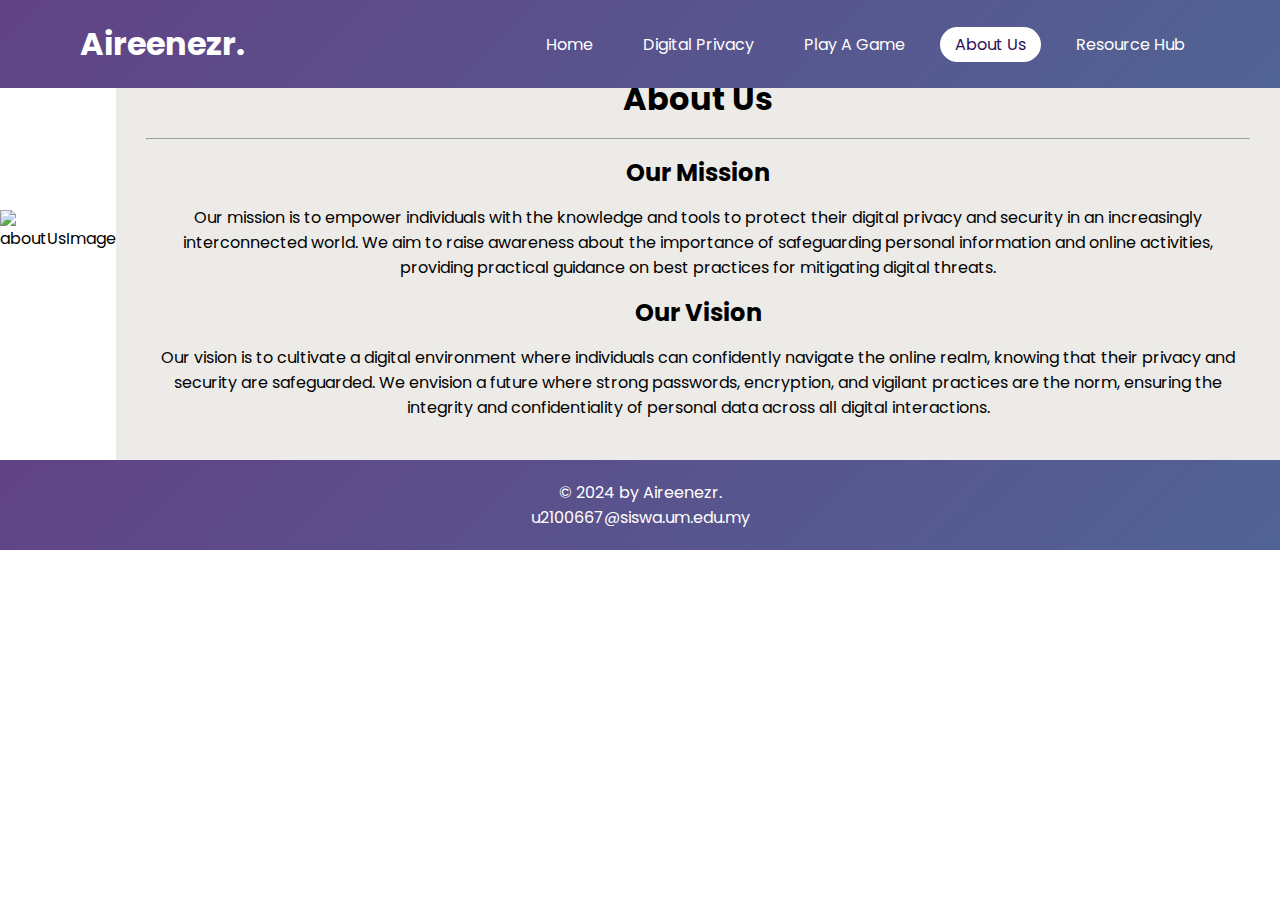
==== about.html @ b52209b0 "about us page intro done" ====
<!DOCTYPE html>
<html lang="en">
<head>
    <meta charset="UTF-8">
    <meta name="viewport" content="width=device-width, initial-scale=1.0">
    <title>Digital Privacy</title>
    <link rel="stylesheet" href="style.css">

    <!-- Google font -->
    <link rel="preconnect" href="https://fonts.googleapis.com">
    <link rel="preconnect" href="https://fonts.gstatic.com" crossorigin>
    <link href="https://fonts.googleapis.com/css2?family=Poppins:ital,wght@0,100;0,200;0,300;0,400;0,500;0,600;0,700;0,800;0,900;1,100;1,200;1,300;1,400;1,500;1,600;1,700;1,800;1,900&display=swap" rel="stylesheet">

    <!-- Hamburger icon -->
    <link rel="stylesheet" href="https://cdnjs.cloudflare.com/ajax/libs/font-awesome/5.15.4/css/all.min.css" integrity="sha512-Kw/U5YH5Q5wz0d6PTzQUPsJ+DuNhZVJO0rmOzYkMq+AYOimtSxIEtHrfP0OwCvk5gjBx2w61FxoO8Q0ICzG14A==" crossorigin="anonymous" referrerpolicy="no-referrer" />
</head>
<body>
    <!-- Header -->
    <header class="header-aside-homepage">
        <h1 class="logo">Aireenezr.</h1>

        <nav class="navbar">
            <!-- Hamburger menu for smaller screen -->
            <input type="checkbox" id="menu-toggler"/>
            <label for="menu-toggler" id="hamburger-button">
                <i class="fa-solid fa-bars"></i>
            </label>

            <!-- Navigation links -->
            <ul class="nav-links">
                <li><a href="home.html">Home</a></li>
                <li><a href="digital-privacy.html">Digital Privacy</a></li>
                <li><a href="game.html">Play A Game</a></li>
                <li><a href="#about-us" class="active">About Us</a></li>
                <li><a href="resource-hub.html">Resource Hub</a></li>
            </ul>
        </nav>
    </header>

    <!-- About us -->
    <section class="about-us", id="about-us">
        <div class="mission-vision">
            <div class="about-us-image"><img src="images/about-us.png" alt="aboutUsImage"></div>
            
            <div class="about-us-description section-description-center alternate-section">
                <h1>About Us</h1>
                <hr>

                <h2>Our Mission</h2>
                <p>Our mission is to empower individuals with the knowledge and tools to protect their digital privacy and security in an increasingly interconnected world. We aim to raise awareness about the importance of safeguarding personal information and online activities, providing practical guidance on best practices for mitigating digital threats.</p>

                <h2>Our Vision</h2>
                <p>Our vision is to cultivate a digital environment where individuals can confidently navigate the online realm, knowing that their privacy and security are safeguarded. We envision a future where strong passwords, encryption, and vigilant practices are the norm, ensuring the integrity and confidentiality of personal data across all digital interactions.</p>    
            </div>
        </div>
    </section>

    <!-- Our team -->

    <!-- Contact us -->
    

    <!-- Footer -->
    <footer class="footer">
        <p>&copy; 2024 by Aireenezr.</p>
        <p><a href="mailto:u2100667@siswa.um.edu.my">u2100667@siswa.um.edu.my</a></p>
    </footer>

    <!-- Scrolling for header -->
    <script src="https://kit.fontawesome.com/dd36547fc8.js" crossorigin="anonymous"></script>
    <script>
        window.addEventListener('scroll', function() {
            var header = document.querySelector('header');
            if (window.scrollY > 0) {
                header.classList.add('header-scrolled');
            } else {
                header.classList.remove('header-scrolled');
            }
        });
    </script>
</body>
</html>
---- style.css ----
* {
    margin: 0;
    padding: 0;
    box-sizing: border-box;
    font-family: 'Poppins', sans-serif;
}

html {
    scroll-behavior: smooth;
}

body {
    width: 100%;
    min-height: 100vh;
}

.homepage-header-and-section {
    background: url(images/background.jpg);
    background-size: cover;
    background-repeat: no-repeat;
    background-position: center;
}

.header-aside-homepage {
    background: linear-gradient(135deg, #614385, #516395);
}

.header-scrolled {
    background: linear-gradient(135deg, #614385, #516395);
}

header {
    position: fixed;
    width: 100%;
    padding: 20px 80px;
    display: flex;
    justify-content: space-between;
    align-items: center;
    z-index: 100;
}

header .logo {
    color: #fff;
    font-weight: 700;
    text-decoration: none;
    font-size: 2em;
}

header .navbar {
    display: flex;
    justify-content: space-between;
    align-items: center;
    z-index: 10; /* is the depth of the element outward of the screen, lower z-index means it's on the lower layer */
}

header ul {
    display: flex;
    justify-content: center;
    align-items: center;
}

header ul li {
    list-style: none;
    margin-left: 20px;
}

header ul li a {
    text-decoration: none;
    padding: 6px 15px;
    color: #fff;
    border-radius: 20px;
}

header ul li a:hover,
header ul li a.active {
    background: #fff;
    color: #2b1055;
}

#landing-page {
    position: relative;
    width: 100%;
    height: 100vh;
    padding: 100px;
    display: flex;
    justify-content: center;
    align-items: center;
}

#homepage-title {
    position: absolute;
    color: #fff;
    white-space: nowrap;
    font-size: 7vw;
    z-index: 9;
    transition: 1s;
}

.big-button {
    text-decoration: none;
    display: inline-block;
    padding: 8px 30px;
    border-radius: 40px;
    border: 2px solid #fff;
    background: #fff;
    color: #2b1055;
    font-size: 1.5em;
    z-index: 9;
    transform: translateY(100px);
}

.big-button:hover {
    color: #fff;
    background: rgba(255, 255, 255, 0.3);
}

/* Homepage description */
section {
    padding: 100px 80px;
}

.section-description-center {
    text-align: center;
}

.homepage-description h2 {
    margin: 5px;
}

.normal-button {
    text-decoration: none;
    display: inline-block;
    padding: 8px;
    border: 2px solid #000;
    background: #fff;
    color: #000;
    font-size: 1em;
    z-index: 9;
    text-align: center;
    align-items: center;
    margin: 15px;
}

.normal-button:hover {
    color: #fff;
    background: rgb(40, 26, 57);
    border: 2px solid rgb(40, 26, 57);
}

/* Feature intro */
.container {
    max-width: 1400px;
    width: 100%;
    margin: 0 auto;
}

.flex {
    display: flex;
    align-items: center;
}

section .cards {
    display: flex;
    flex-wrap: wrap;
    justify-content: space-between;
    align-items: stretch; /* make all the cards to be the same height with each other */
}

section .card {
    width: calc(100% / 3 - 30px);
    text-align: center;
    list-style: none;
    background-color: #fff;
    padding: 40px 15px;
    border-radius: 15px;
    box-shadow: 0 5px 10px rgba(0, 0, 0, 0.1);
    display: flex;
    flex-direction: column;
}

section .card img {
    height: 150px;
    width: 150px;
    margin-bottom: 15px;
    align-self: center;
}

.alternate-section {
    background-color: #edebe8;
}

section .card p {
    margin-top: 5px;
    flex-grow: 1;
}

/* Footer */
.footer {
    background: linear-gradient(135deg, #614385, #516395);
    padding: 20px 80px;
    color: #fff;
    display: block;
    text-align: center;
    align-items: center;
}

.footer a {
    text-decoration: none;
    color: #fff;
}

/* Menu toggler */
#menu-toggler,
#hamburger-button {
    display: none;
}

/* Digital Privacy --------------------------------------------------------------------------------------------------------------------------*/
/* Intro image and table of contents */
.intro {
    padding: 150px 80px 100px 80px;
}

#intro-digital-privacy {
    background: url(images/intro-digital-privacy.png);
    background-size: cover;
    background-repeat: no-repeat;
    background-position: center;
    background-position: top;
}

#intro-digital-privacy h1 {
    color: #fff;
    font-size: 4vw;

}

#intro-digital-privacy p {
    margin-top: 30px;
    color: #fff;
    font-size: 1.2em;
}

#table-of-contents-digital-privacy {
    padding-top: 50px;
}

.collapsible {
    max-width: 100%;
    overflow: hidden;
    font-weight: 500;
}

.collapsible label {
    position: relative;
    font-weight: 600;
    font-size: 1.5em;
    background: #fff;
    color: rgb(40, 26, 57);
    display: flex;
    justify-content: space-between;
    align-items: center;
    margin-bottom: 0;
    cursor: pointer;
    padding: 15px 15px;
    border: 1px solid #000;
}

.collapsible label::after {
    content: "";
    position: absolute;
    right: 15px;
    top: 20px;
    width: 18px;
    height: 18px;
}

.collapsible label i {
    font-size: 1.5em;
    display: inline-block;
    margin-right: 15px;
}

.collapsible-text {
    max-height: 0;
    overflow: hidden;
    border-right: 1px solid #000;
    border-bottom: 1px solid #000;
    border-left: 1px solid #000;
    border-top: none;
    margin-top: 0;
    padding: 0 35px;
}

.collapsible input:checked ~ .collapsible-text {
    max-height: 100%;
}

.collapsible input:checked ~ label i.fa-caret-down {
    transform: rotate(180deg);
    transform-origin: center;
    transition: all 0.3s ease;
    padding-right: 15px;
}

.collapsible-text li {
    padding: 5px 0;
}

.collapsible-text li a {
    text-decoration: none;
    color: #000;
    padding-left: 15px;
}

#collapsible-head {
    display: none;
}

/* Digital Privacy article */
.digital-privacy-article h2 {
    padding-bottom: 15px;
    font-size: 2.5em;
}

.digital-privacy-article h3 {
    font-size: 1.125em;
}

.digital-privacy-article p,
.digital-privacy-article ul,
.digital-privacy-article ol {
    margin: 30px 0;
    font-size: 1em;
}

.section-article {
    margin-bottom: 50px;
}

.digital-privacy-article ul  {
    padding-left: 30px;
}

.digital-privacy-article ol {
    padding-left: 30px;
}

/* Game start page ---------------------------------------------------------------------------------------------------------------- */
.game {
    background: url(images/game-background.png);
    background-size: cover;
    background-repeat: no-repeat;
    background-position: center;
}

.game-description {
    border: 2px solid white;
    background: rgba(0, 0, 0, 0.9);
    box-shadow: 0 0 5px 1px white;
    color: #fff;
    padding: 30px;
    height: calc(100vh - 120px);
    max-width: 700px;
    margin: auto;
}

.game-description h1 {
    padding-bottom: 10px;
    font-size: 180%;
}

.game-description p {
    padding-bottom: 10px;
    font-size: 100%;
}

.game-description button {
    display: flex;
    justify-content: center;
    align-items: center;
}

.game-button {
    margin-top: 15px;
    padding: 5px 30px;
    font-size: 1.2em;
    background-color: rgba(0, 0, 0, 0.9);
    color: #fff;
    box-shadow: 0 0 1px 3px #40e0d0;
    cursor: pointer;
    transition: background-color 0.3s;
    color: #40e0d0;
}

.game-button:hover {
    background-color: #40e0d0;
    color: #000;
}

.game-button-container {
    display: flex;
    justify-content: center;
    align-items: center;
    padding-bottom: 15px;
}

#start-game-button:hover {
    box-shadow: 0 0 10px #40e0d0, 0 0 40px #40e0d0, 0 0 80px #40e0d0; /* neon effect */ 
}

/* Game levels page ------------------------------------------------------------------------------------------------------------------ */
.player-answer {
    display: flex;
    justify-content: center;
    align-items: center;
    margin: 15px auto;
}

.player-answer input {
    padding: 0 5px;
    margin: 0 10px;
}

.game-input-validation {
    display: flex;
    justify-content: center;
    align-items: center;
    margin-top: 15px;
}

.rules-list {
    padding: 10px 30px 10px 30px;
    background: rgb(128, 128, 128);
    margin-bottom: 30px;
}

.rules-list li {
    padding-bottom: 10px;
}

/* About us page ----------------------------------------------------------------------------------------------------------- */
.about-us {
    padding: 0;
    display: flex;
    align-items: stretch;
}

.about-us-title {
    font-size: 2em;
    text-align: center;
    align-items: center;
    margin-top: 0;
    width: 100%;
}

.mission-vision {
    display: flex;
    justify-content: space-between;
    align-items: stretch;
}

.about-us-image {
    max-width: calc(100% - 60%);
    display: flex;
    align-items: center;
}

.about-us-image img {
    width: 100%;
    height: auto;
    display: block;
}

.about-us-description {
    padding: 60px 30px 40px 30px;
    margin: 0;
    float: right;
    display: flex;
    flex-direction: column;
    justify-content: center;
}

.about-us-description h1 {
    padding: 15px 0;
    margin: 0;
}

.about-us-description h2 {
    padding: 15px 0;
    margin: 0;
}

/* Contact us */


/* Responsiveness ---------------------------------------------------------------------------------------------------- */
@media (width < 1050px) {
    header {
        position: fixed;
        width: 100%;
        padding: 20px 30px;
        display: flex;
        justify-content: space-between;
        align-items: center;
        z-index: 100;
    }

    section {
        padding: 100px 30px;
    }

    header ul li {
        list-style: none;
        margin-left: 0;
        padding: 0 0 15px 0;
    }

    header ul li a {
        text-decoration: none;
        padding: 6px 15px;
        color: #fff;
        border-radius: 0;
        display: block;
    }

    header ul li a:hover,
    header ul li a.active {
        background: #fff;
        color: #2b1055;
    }

    .navbar .nav-links {
        position: fixed;
        left: 0;
        top: 0;
        height: 100%;
        display: block;
        background: linear-gradient(135deg, #614385, #516395);
        width: 250px;
        padding-top: 30px;
        left: -100%;
        transition: all 0.4s ease;
    }

    #menu-toggler:checked ~ .nav-links {
        left: 0;
    }

    .nav-links li {
        font-size: 18px;
    }

    #hamburger-button {
        display: block;
        color: #fff;
        font-size: 22px;
        cursor: pointer;
    }

    section .cards .card {
        width: calc(100% - 15px);
        margin: 10px;
    }

    .intro {
        padding: 150px 30px 100px 30px;
    }

    .mission-vision {
        flex-direction: column;
        align-items: center;
        text-align: center;
    }

    .about-us-image {
        max-width: 100%;
    }

    .about-us-description {
        padding-top: 20px;
    }
}
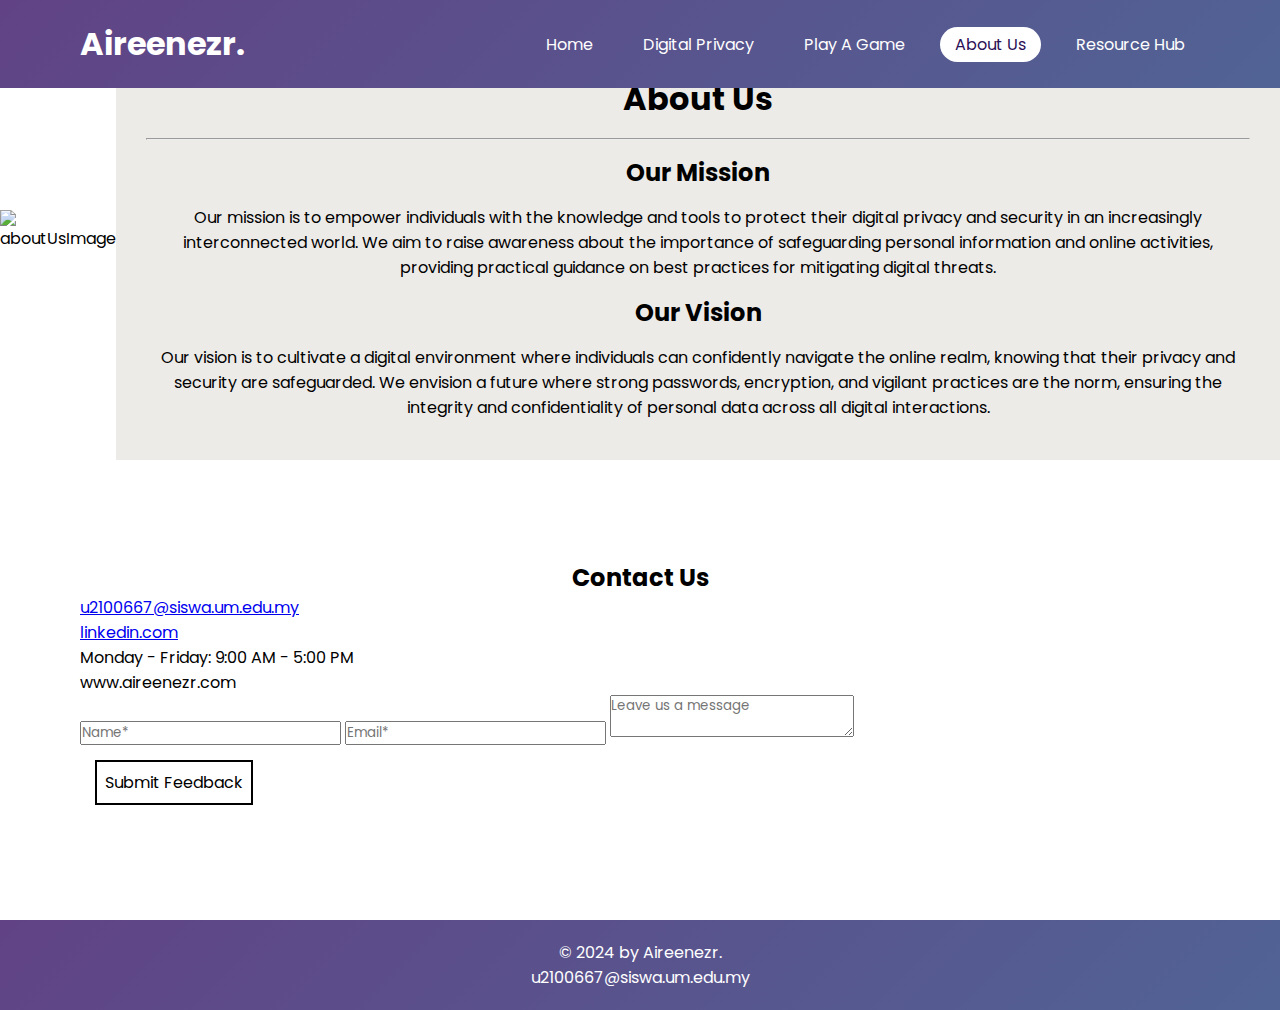
==== commit e7d981f4: "changed script directory" ====
--- a/about.html
+++ b/about.html
@@ -55,10 +55,34 @@
         </div>
     </section>
 
-    <!-- Our team -->
+    <!-- Contact us -->
+    <section class="contact-us", id="contact-us">
+        <div class="section-description-center">
+            <h2>Contact Us</h2>
+        </div>
 
-    <!-- Contact us -->
-    
+        <!-- Contact details -->
+        <div class="contact-details">
+            <p><i class="fas fa-envelope"></i><a href="mailto:u2100667@siswa.um.edu.my">u2100667@siswa.um.edu.my</a></p>
+            <p><i class="fa-brands fa-linkedin"></i><a href="https://www.linkedin.com/in/aireen-elzahraa-799728275/">linkedin.com</a></p>
+            <p><i class="fas fa-clock"></i>Monday - Friday: 9:00 AM - 5:00 PM</p>
+            <p><i class="fas fa-globe"></i>www.aireenezr.com</p>
+        </div>
+
+        <div class="feedback-form">
+            <form action="#">
+                <input type="text" placeholder="Name*" required/>
+                <input type="email" placeholder="Email*" required/>
+                <textarea placeholder="Leave us a message" required></textarea>
+                <br>
+                
+                <!-- Submit feedback -->
+                <div class="submit-feedback-button-container">
+                    <button class="normal-button" id="submit-feedback-button" type="submit">Submit Feedback</button>
+                </div>
+            </form>
+        </div>
+    </section>
 
     <!-- Footer -->
     <footer class="footer">
